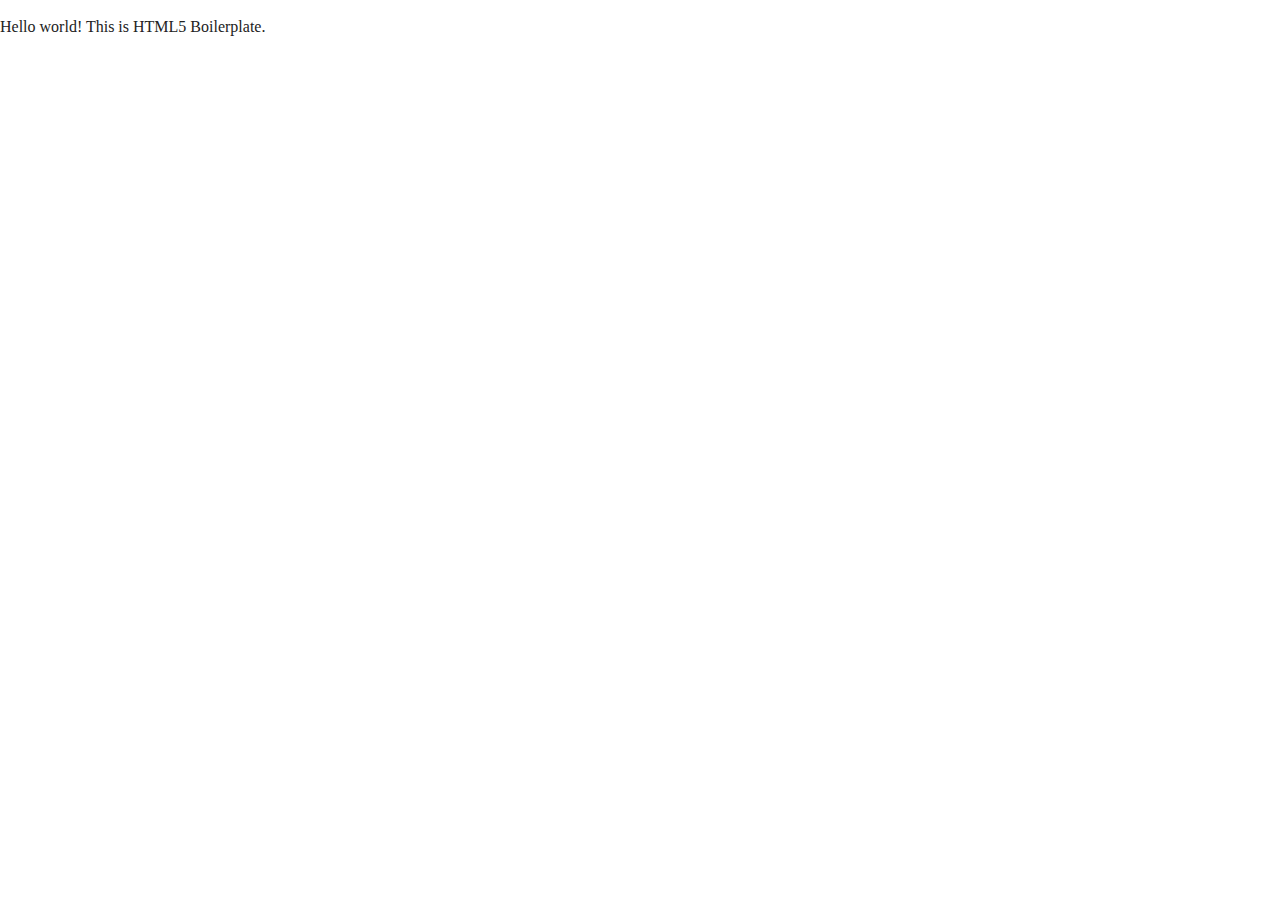
==== index.html @ 3f8e49fc "Initial commit" ====
<!doctype html>
<html class="no-js" lang="">

<head>
  <meta charset="utf-8">
  <title></title>
  <meta name="description" content="">
  <meta name="viewport" content="width=device-width, initial-scale=1">

  <meta property="og:title" content="">
  <meta property="og:type" content="">
  <meta property="og:url" content="">
  <meta property="og:image" content="">

  <link rel="manifest" href="site.webmanifest">
  <link rel="apple-touch-icon" href="icon.png">
  <!-- Place favicon.ico in the root directory -->

  <link rel="stylesheet" href="css/normalize.css">
  <link rel="stylesheet" href="css/main.css">

  <meta name="theme-color" content="#fafafa">
</head>

<body>

  <!-- Add your site or application content here -->
  <p>Hello world! This is HTML5 Boilerplate.</p>
  <script src="js/vendor/modernizr-3.11.2.min.js"></script>
  <script src="js/plugins.js"></script>
  <script src="js/main.js"></script>

  <!-- Google Analytics: change UA-XXXXX-Y to be your site's ID. -->
  <script>
    window.ga = function () { ga.q.push(arguments) }; ga.q = []; ga.l = +new Date;
    ga('create', 'UA-XXXXX-Y', 'auto'); ga('set', 'anonymizeIp', true); ga('set', 'transport', 'beacon'); ga('send', 'pageview')
  </script>
  <script src="https://www.google-analytics.com/analytics.js" async></script>
</body>

</html>
---- css/main.css ----
/*! HTML5 Boilerplate v8.0.0 | MIT License | https://html5boilerplate.com/ */

/* main.css 2.1.0 | MIT License | https://github.com/h5bp/main.css#readme */
/*
 * What follows is the result of much research on cross-browser styling.
 * Credit left inline and big thanks to Nicolas Gallagher, Jonathan Neal,
 * Kroc Camen, and the H5BP dev community and team.
 */

/* ==========================================================================
   Base styles: opinionated defaults
   ========================================================================== */

html {
  color: #222;
  font-size: 1em;
  line-height: 1.4;
}

/*
 * Remove text-shadow in selection highlight:
 * https://twitter.com/miketaylr/status/12228805301
 *
 * Vendor-prefixed and regular ::selection selectors cannot be combined:
 * https://stackoverflow.com/a/16982510/7133471
 *
 * Customize the background color to match your design.
 */

::-moz-selection {
  background: #b3d4fc;
  text-shadow: none;
}

::selection {
  background: #b3d4fc;
  text-shadow: none;
}

/*
 * A better looking default horizontal rule
 */

hr {
  display: block;
  height: 1px;
  border: 0;
  border-top: 1px solid #ccc;
  margin: 1em 0;
  padding: 0;
}

/*
 * Remove the gap between audio, canvas, iframes,
 * images, videos and the bottom of their containers:
 * https://github.com/h5bp/html5-boilerplate/issues/440
 */

audio,
canvas,
iframe,
img,
svg,
video {
  vertical-align: middle;
}

/*
 * Remove default fieldset styles.
 */

fieldset {
  border: 0;
  margin: 0;
  padding: 0;
}

/*
 * Allow only vertical resizing of textareas.
 */

textarea {
  resize: vertical;
}

/* ==========================================================================
   Author's custom styles
   ========================================================================== */

/* ==========================================================================
   Helper classes
   ========================================================================== */

/*
 * Hide visually and from screen readers
 */

.hidden,
[hidden] {
  display: none !important;
}

/*
 * Hide only visually, but have it available for screen readers:
 * https://snook.ca/archives/html_and_css/hiding-content-for-accessibility
 *
 * 1. For long content, line feeds are not interpreted as spaces and small width
 *    causes content to wrap 1 word per line:
 *    https://medium.com/@jessebeach/beware-smushed-off-screen-accessible-text-5952a4c2cbfe
 */

.sr-only {
  border: 0;
  clip: rect(0, 0, 0, 0);
  height: 1px;
  margin: -1px;
  overflow: hidden;
  padding: 0;
  position: absolute;
  white-space: nowrap;
  width: 1px;
  /* 1 */
}

/*
 * Extends the .sr-only class to allow the element
 * to be focusable when navigated to via the keyboard:
 * https://www.drupal.org/node/897638
 */

.sr-only.focusable:active,
.sr-only.focusable:focus {
  clip: auto;
  height: auto;
  margin: 0;
  overflow: visible;
  position: static;
  white-space: inherit;
  width: auto;
}

/*
 * Hide visually and from screen readers, but maintain layout
 */

.invisible {
  visibility: hidden;
}

/*
 * Clearfix: contain floats
 *
 * For modern browsers
 * 1. The space content is one way to avoid an Opera bug when the
 *    `contenteditable` attribute is included anywhere else in the document.
 *    Otherwise it causes space to appear at the top and bottom of elements
 *    that receive the `clearfix` class.
 * 2. The use of `table` rather than `block` is only necessary if using
 *    `:before` to contain the top-margins of child elements.
 */

.clearfix::before,
.clearfix::after {
  content: " ";
  display: table;
}

.clearfix::after {
  clear: both;
}

/* ==========================================================================
   EXAMPLE Media Queries for Responsive Design.
   These examples override the primary ('mobile first') styles.
   Modify as content requires.
   ========================================================================== */

@media only screen and (min-width: 35em) {
  /* Style adjustments for viewports that meet the condition */
}

@media print,
  (-webkit-min-device-pixel-ratio: 1.25),
  (min-resolution: 1.25dppx),
  (min-resolution: 120dpi) {
  /* Style adjustments for high resolution devices */
}

/* ==========================================================================
   Print styles.
   Inlined to avoid the additional HTTP request:
   https://www.phpied.com/delay-loading-your-print-css/
   ========================================================================== */

@media print {
  *,
  *::before,
  *::after {
    background: #fff !important;
    color: #000 !important;
    /* Black prints faster */
    box-shadow: none !important;
    text-shadow: none !important;
  }

  a,
  a:visited {
    text-decoration: underline;
  }

  a[href]::after {
    content: " (" attr(href) ")";
  }

  abbr[title]::after {
    content: " (" attr(title) ")";
  }

  /*
   * Don't show links that are fragment identifiers,
   * or use the `javascript:` pseudo protocol
   */
  a[href^="#"]::after,
  a[href^="javascript:"]::after {
    content: "";
  }

  pre {
    white-space: pre-wrap !important;
  }

  pre,
  blockquote {
    border: 1px solid #999;
    page-break-inside: avoid;
  }

  /*
   * Printing Tables:
   * https://web.archive.org/web/20180815150934/http://css-discuss.incutio.com/wiki/Printing_Tables
   */
  thead {
    display: table-header-group;
  }

  tr,
  img {
    page-break-inside: avoid;
  }

  p,
  h2,
  h3 {
    orphans: 3;
    widows: 3;
  }

  h2,
  h3 {
    page-break-after: avoid;
  }
}
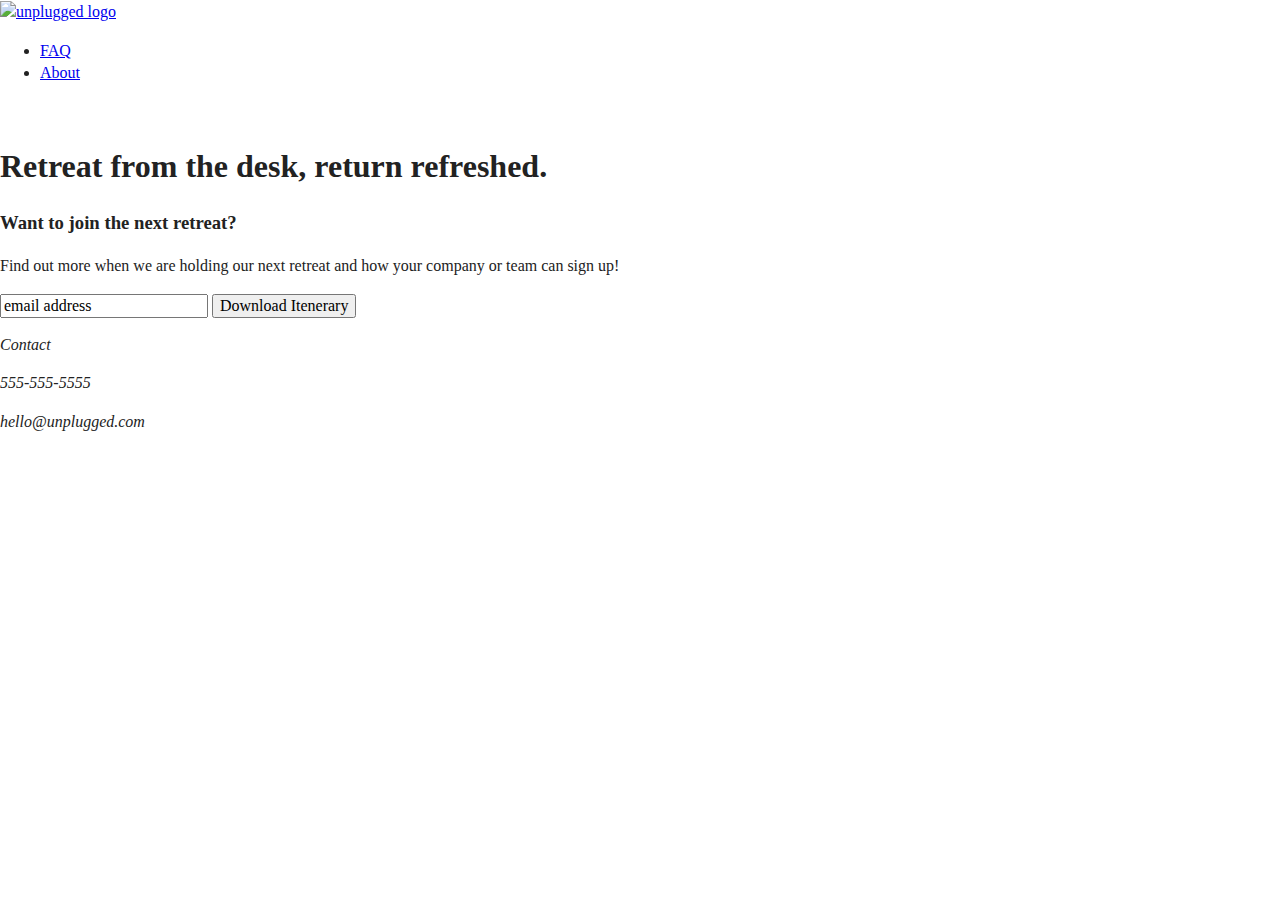
==== commit e3e28635: "Links repaired start of homepage html coded" ====
--- a/index.html
+++ b/index.html
@@ -3,7 +3,7 @@
 
 <head>
   <meta charset="utf-8">
-  <title></title>
+  <title>Unplugged Retreat</title>
   <meta name="description" content="">
   <meta name="viewport" content="width=device-width, initial-scale=1">
 
@@ -23,10 +23,68 @@
 </head>
 
 <body>
+<header>
+    <div class="content-wrapper">
+        <a href="#"><img src="" alt="unplugged logo"></a>
+        <div class="header-divider"></div>
+        <nav>
+            <ul>
+                <li><a href="faq/index.html" target="_blank">FAQ</a></li>
+                <li><a href="about/index.html" target="_blank">About</a></li>
+            </ul>
+        </nav>
+    </div>
+</header>
 
+<main>
+
+    <section class="hero-area">
+        <div class="content-wrapper">
+        <img src="" class="hero-img">
+        <h1>Retreat from the desk, return refreshed.</h1>
+        </div>
+    </section>
+    
+    <aside>
+        <div class="content-wrapper">
+            <div class="form-description">
+            <h3>Want to join the next retreat?</h3>
+            <p>Find out more when we are holding our next retreat and how your company or team can sign up!</p>
+            </div>
+        
+            <div class="form">
+                <input type="text" name="name" value="email address">
+                <input type="button" value="Download Itenerary">
+            </div>
+        </div>
+    </aside>
+    
+</main>
+    
+<footer>
+    <div class="content-wrapper">
+        <div class="footer-content">
+            <address class="contact">
+            <p>Contact</p>
+            <p>555-555-5555</p>
+            <p>hello@unplugged.com</p>
+            </address>
+            <div class="social">
+                <div class="social-icons">
+                    <p><a href="" target="_blank"></a></p>
+                    <p><a href="" target="_blank"></a></p>
+                    <p><a href="" target="_blank"></a></p>
+                    <!--Social media links here-->
+                </div>
+            </div>
+        </div> <!--Footer content ends-->
+    </div> <!--Footer content wrapper ends-->
+    
+    <div class="copyright">
+    </div>
+</footer>
   <!-- Add your site or application content here -->
-  <p>Hello world! This is HTML5 Boilerplate.</p>
-  <script src="js/vendor/modernizr-3.11.2.min.js"></script>
+   <script src="js/vendor/modernizr-3.11.2.min.js"></script>
   <script src="js/plugins.js"></script>
   <script src="js/main.js"></script>
 
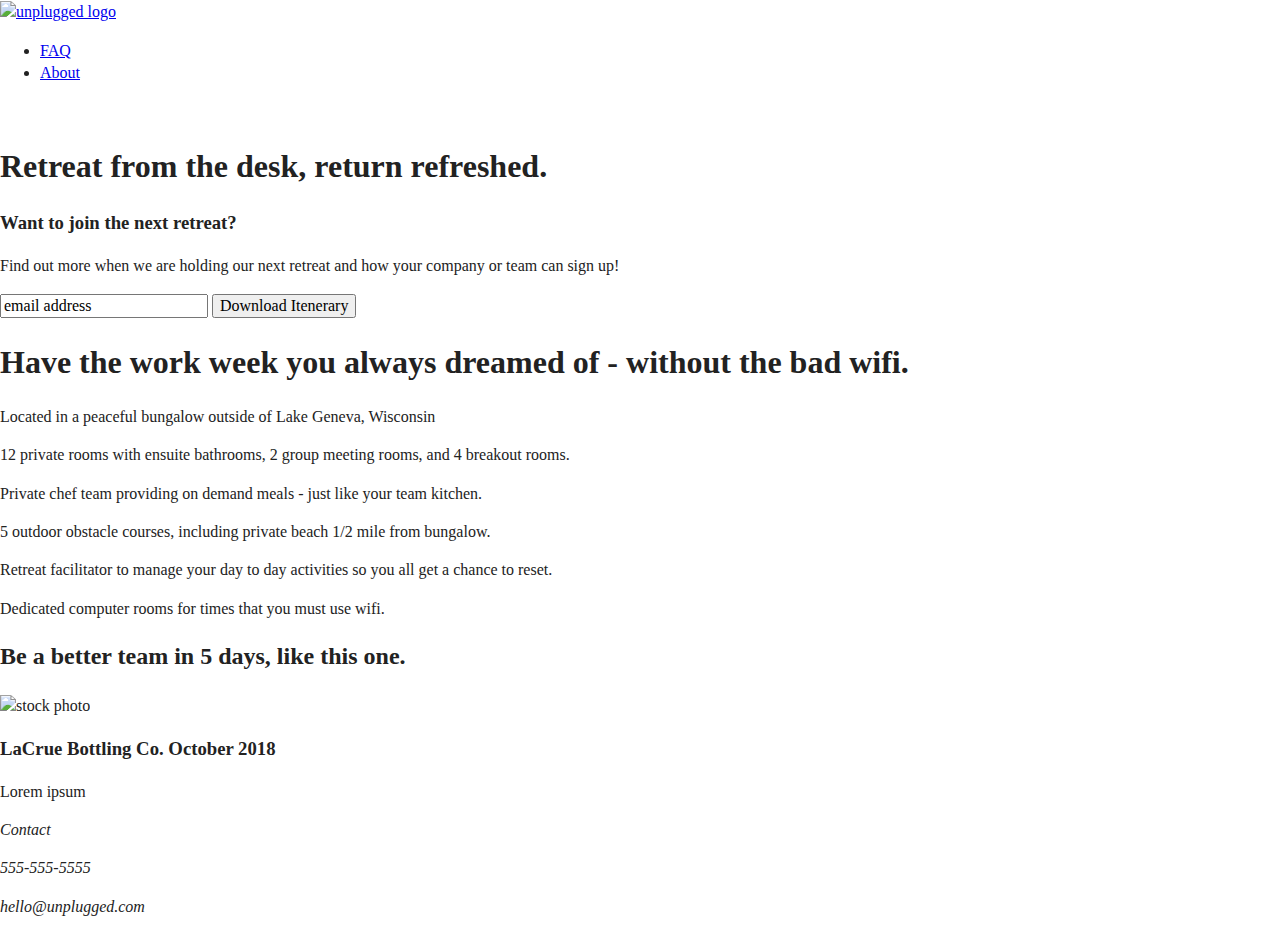
==== commit 6204a396: "Added homepage content" ====
--- a/index.html
+++ b/index.html
@@ -58,7 +58,43 @@
             </div>
         </div>
     </aside>
+    <section class="features">
+        <div class="content-wrapper">
+            <h1>Have the work week you always dreamed of - without the bad wifi.</h1>
+                <article>
+                    <p class="features-items"></p>
+                    <p class="features-item-description">Located in a peaceful bungalow outside of Lake Geneva, Wisconsin</p>
+                    
+                    <p class="features-items"></p>
+                    <p class="features-item-description">12 private rooms with ensuite bathrooms, 2 group meeting rooms, and 4 breakout rooms.</p>
+                    
+                    <p class="features-items"></p>
+                    <p class="features-item-description">Private chef team providing on demand meals - just like your team kitchen.</p>
+                    
+                    <p class="features-items"></p>
+                    <p class="features-item-description">5 outdoor obstacle courses, including private beach 1/2 mile from bungalow.</p>
+                    
+                    <p class="features-items"></p>
+                    <p class="features-item-description">Retreat facilitator to manage your day to day activities so you all get a chance to reset.</p>
+                    
+                    <p class="features-items"></p>
+                    <p class="features-item-description">Dedicated computer rooms for times that you must use wifi.</p>
+              </article>
+        </div>
+    </section>
     
+<section class="reviews">
+    <div class="content-wrapper">
+        <h2>Be a better team in 5 days, like this one.</h2>
+            <article>
+            <img src="" alt="stock photo">
+                <div class="review-one">
+                <h3>LaCrue Bottling Co. October 2018</h3>
+                <p class="review-text">Lorem ipsum</p>
+                </div>
+            </article>
+    </div>
+</section>    
 </main>
     
 <footer>
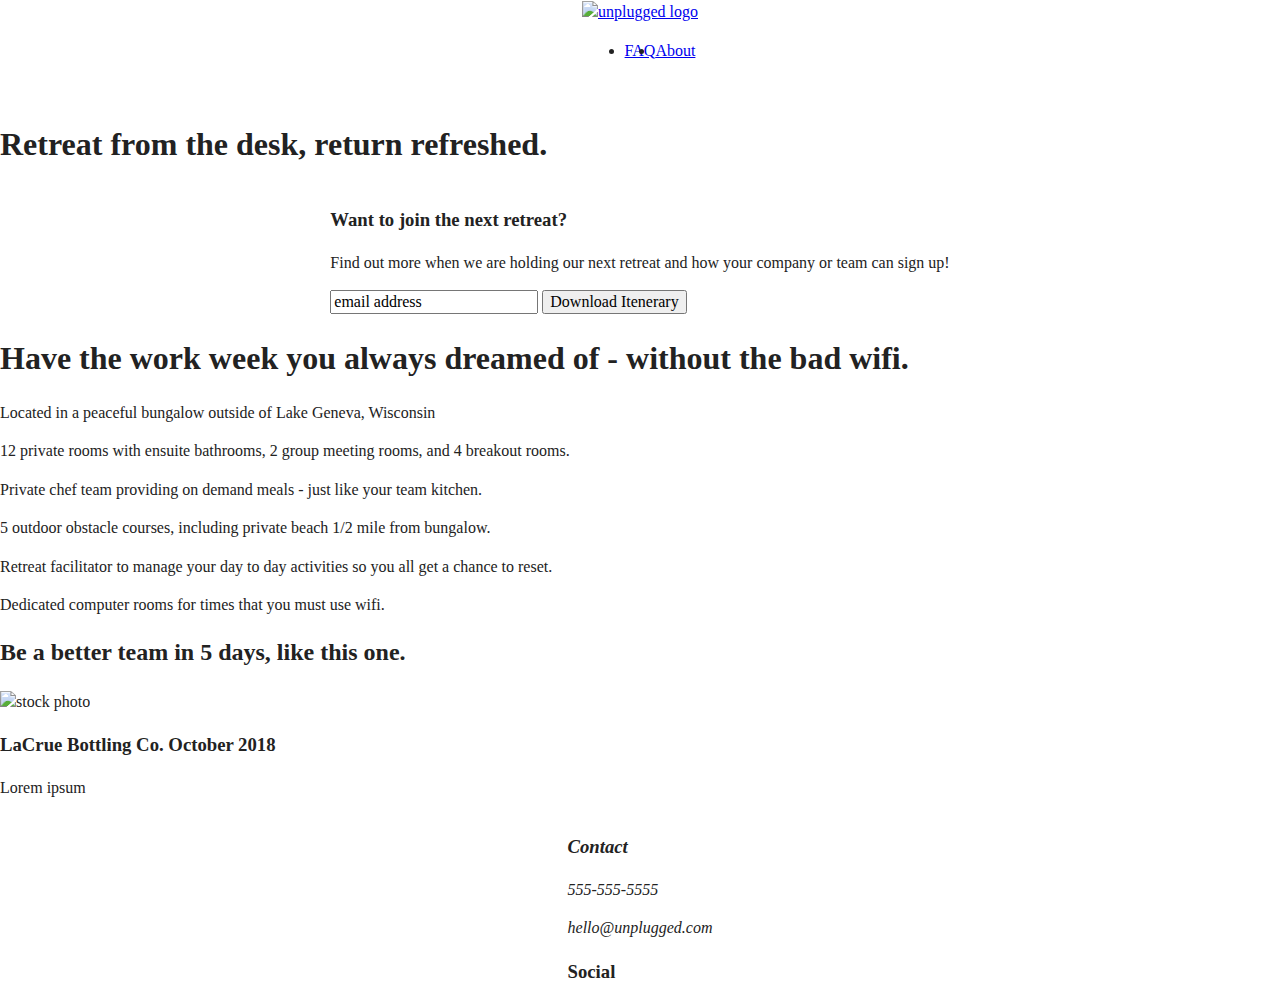
==== commit 9bf595ab: "Styling started in css" ====
--- a/index.html
+++ b/index.html
@@ -101,11 +101,12 @@
     <div class="content-wrapper">
         <div class="footer-content">
             <address class="contact">
-            <p>Contact</p>
+            <h3>Contact</h3>
             <p>555-555-5555</p>
             <p>hello@unplugged.com</p>
             </address>
             <div class="social">
+                <h3>Social</h3>
                 <div class="social-icons">
                     <p><a href="" target="_blank"></a></p>
                     <p><a href="" target="_blank"></a></p>
--- a/css/main.css
+++ b/css/main.css
@@ -86,6 +86,110 @@
 /* ==========================================================================
    Author's custom styles
    ========================================================================== */
+header, footer {
+    display: flex;
+    justify-content: center;
+    align-items: center;
+    flex-flow: row wrap;
+}
+
+header content-wrapper {
+    display: flex;
+    justify-content: flex-start;
+    align-items: center;
+    flex-flow: row;
+}
+
+header nav {
+    display: flex;
+    justify-content: space-around;
+    align-items: center;
+    flex-flow: row wrap;
+}
+
+header nav ul {
+    display: flex;
+    justify-content: space-around;
+    align-items: center;
+    flex-flow: row;
+}
+
+footer social-icons {
+    display: flex;
+    justify-content: space-around;
+    align-items: center;
+    flex-flow: row;
+}
+
+footer social {
+    display: flex;
+    justify-content: center;
+    align-items: center;
+    flex-flow: row;
+}
+
+hero-area {
+    display: flex;
+    justify-content: center;
+    align-items: center;
+    flex-flow: row wrap;
+}
+
+aside {
+     display: flex;
+    justify-content: center;
+    align-items: center;
+    flex-flow: row wrap;
+}
+
+features {
+     display: flex;
+    justify-content: center;
+    align-items: center;
+    flex-flow: row wrap;
+}
+
+features features-items {
+     display: flex;
+    justify-content: center;
+    align-items: center;
+    flex-flow: row wrap;
+}
+
+reviews {
+     display: flex;
+    justify-content: center;
+    align-items: center;
+    flex-flow: row wrap;
+}
+
+mission {
+     display: flex;
+    justify-content: center;
+    align-items: center;
+    flex-flow: row wrap;
+}
+
+contact-section {
+     display: flex;
+    justify-content: center;
+    align-items: center;
+    flex-flow: row wrap;
+}
+
+faq {
+     display: flex;
+    justify-content: center;
+    align-items: center;
+    flex-flow: row wrap;
+}
+
+faq content-wrapper {
+     display: flex;
+    justify-content: center;
+    align-items: center;
+    flex-flow: row wrap;
+}
 
 /* ==========================================================================
    Helper classes
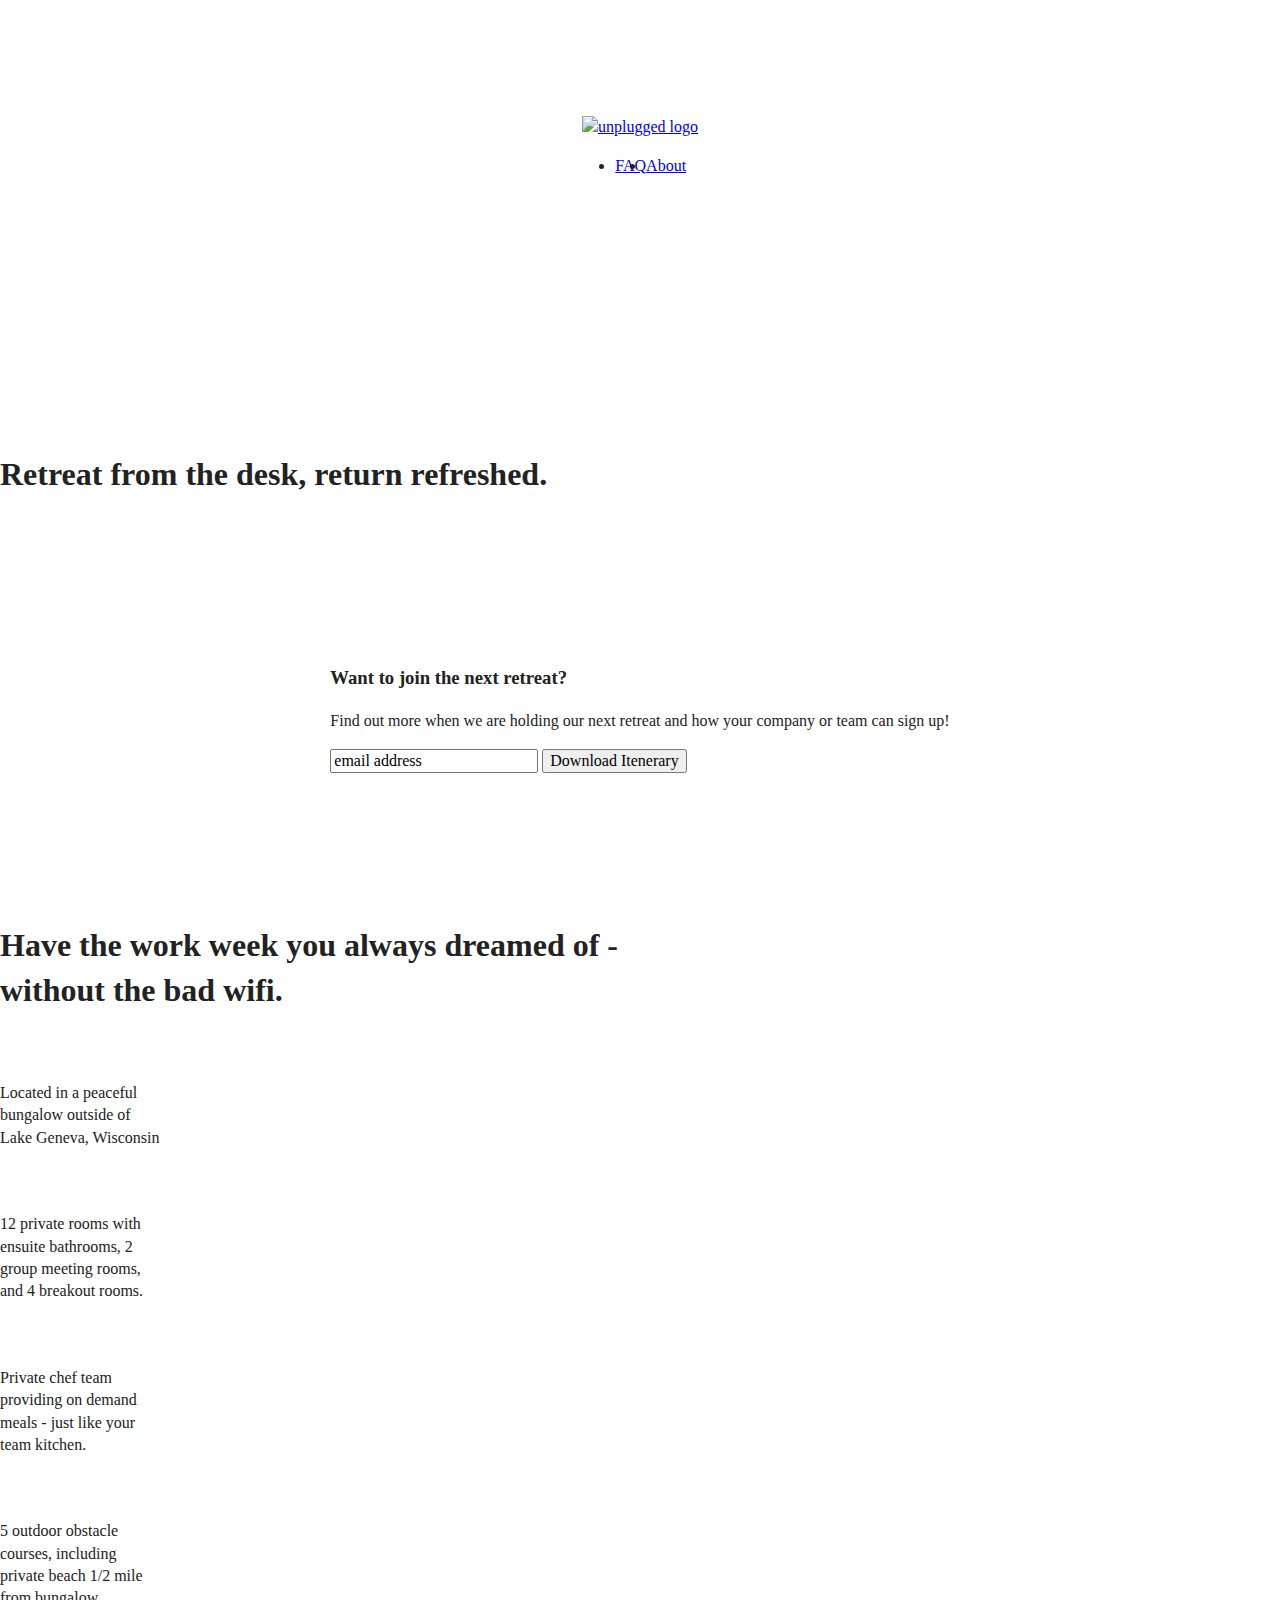
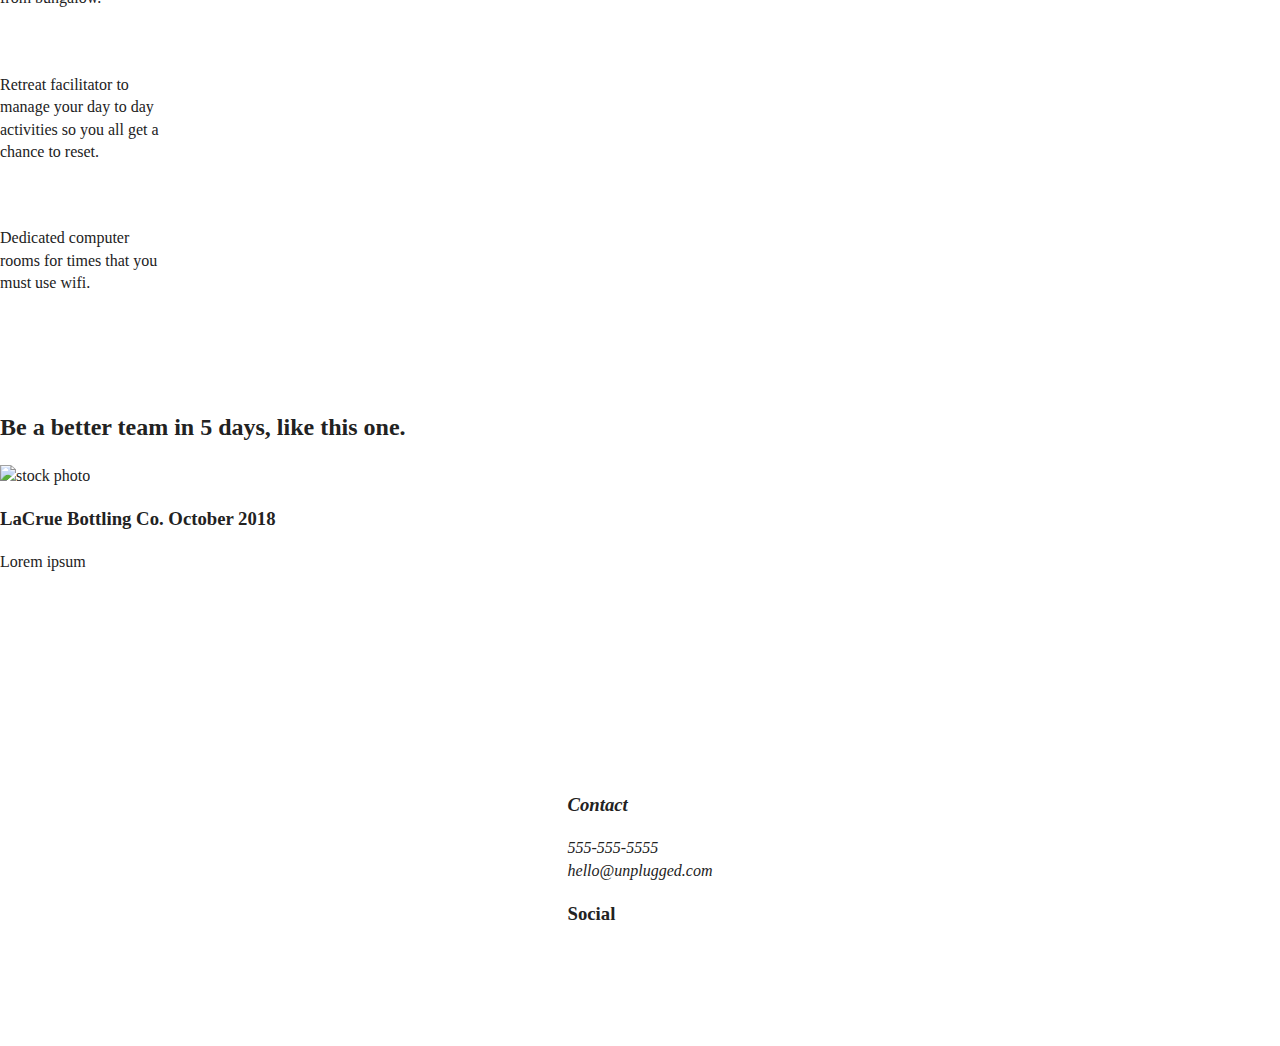
==== commit 5fdc7436: "Updated css" ====
--- a/index.html
+++ b/index.html
@@ -2,135 +2,145 @@
 <html class="no-js" lang="">
 
 <head>
-  <meta charset="utf-8">
-  <title>Unplugged Retreat</title>
-  <meta name="description" content="">
-  <meta name="viewport" content="width=device-width, initial-scale=1">
+    <meta charset="utf-8">
+    <title>Unplugged Retreat</title>
+    <meta name="description" content="">
+    <meta name="viewport" content="width=device-width, initial-scale=1">
 
-  <meta property="og:title" content="">
-  <meta property="og:type" content="">
-  <meta property="og:url" content="">
-  <meta property="og:image" content="">
+    <meta property="og:title" content="">
+    <meta property="og:type" content="">
+    <meta property="og:url" content="">
+    <meta property="og:image" content="">
 
-  <link rel="manifest" href="site.webmanifest">
-  <link rel="apple-touch-icon" href="icon.png">
-  <!-- Place favicon.ico in the root directory -->
+    <link rel="manifest" href="site.webmanifest">
+    <link rel="apple-touch-icon" href="icon.png">
+    <!-- Place favicon.ico in the root directory -->
 
-  <link rel="stylesheet" href="css/normalize.css">
-  <link rel="stylesheet" href="css/main.css">
+    <link rel="stylesheet" href="css/normalize.css">
+    <link rel="stylesheet" href="css/main.css">
 
-  <meta name="theme-color" content="#fafafa">
+    <meta name="theme-color" content="#fafafa">
 </head>
 
 <body>
-<header>
-    <div class="content-wrapper">
-        <a href="#"><img src="" alt="unplugged logo"></a>
-        <div class="header-divider"></div>
-        <nav>
-            <ul>
-                <li><a href="faq/index.html" target="_blank">FAQ</a></li>
-                <li><a href="about/index.html" target="_blank">About</a></li>
-            </ul>
-        </nav>
-    </div>
-</header>
+    <header>
+        <div class="content-wrapper">
+            <a href="#"><img src="" alt="unplugged logo"></a>
+            <div class="header-divider"></div>
+            <nav>
+                <ul>
+                    <li><a href="faq/index.html" target="_blank">FAQ</a></li>
+                    <li><a href="about/index.html" target="_blank">About</a></li>
+                </ul>
+            </nav>
+        </div>
+    </header>
 
-<main>
+    <main>
 
-    <section class="hero-area">
-        <div class="content-wrapper">
-        <img src="" class="hero-img">
-        <h1>Retreat from the desk, return refreshed.</h1>
-        </div>
-    </section>
-    
-    <aside>
-        <div class="content-wrapper">
-            <div class="form-description">
-            <h3>Want to join the next retreat?</h3>
-            <p>Find out more when we are holding our next retreat and how your company or team can sign up!</p>
+        <section class="hero-area">
+            <div class="content-wrapper">
+                <img src="" class="hero-img">
+                <h1>Retreat from the desk, return refreshed.</h1>
             </div>
-        
-            <div class="form">
-                <input type="text" name="name" value="email address">
-                <input type="button" value="Download Itenerary">
+        </section>
+
+        <aside>
+            <div class="content-wrapper">
+                <div class="form-description">
+                    <h3>Want to join the next retreat?</h3>
+                    <p>Find out more when we are holding our next retreat and how your company or team can sign up!</p>
+                </div>
+
+                <div class="form">
+                    <input type="text" name="name" value="email address">
+                    <input type="button" value="Download Itenerary">
+                </div>
             </div>
-        </div>
-    </aside>
-    <section class="features">
-        <div class="content-wrapper">
-            <h1>Have the work week you always dreamed of - without the bad wifi.</h1>
+        </aside>
+        <section class="features">
+            <div class="content-wrapper">
+                <h1>Have the work week you always dreamed of - without the bad wifi.</h1>
                 <article>
                     <p class="features-items"></p>
                     <p class="features-item-description">Located in a peaceful bungalow outside of Lake Geneva, Wisconsin</p>
-                    
+
                     <p class="features-items"></p>
                     <p class="features-item-description">12 private rooms with ensuite bathrooms, 2 group meeting rooms, and 4 breakout rooms.</p>
-                    
+
                     <p class="features-items"></p>
                     <p class="features-item-description">Private chef team providing on demand meals - just like your team kitchen.</p>
-                    
+
                     <p class="features-items"></p>
                     <p class="features-item-description">5 outdoor obstacle courses, including private beach 1/2 mile from bungalow.</p>
-                    
+
                     <p class="features-items"></p>
                     <p class="features-item-description">Retreat facilitator to manage your day to day activities so you all get a chance to reset.</p>
-                    
+
                     <p class="features-items"></p>
                     <p class="features-item-description">Dedicated computer rooms for times that you must use wifi.</p>
-              </article>
-        </div>
-    </section>
-    
-<section class="reviews">
-    <div class="content-wrapper">
-        <h2>Be a better team in 5 days, like this one.</h2>
-            <article>
-            <img src="" alt="stock photo">
-                <div class="review-one">
-                <h3>LaCrue Bottling Co. October 2018</h3>
-                <p class="review-text">Lorem ipsum</p>
-                </div>
-            </article>
-    </div>
-</section>    
-</main>
-    
-<footer>
-    <div class="content-wrapper">
-        <div class="footer-content">
-            <address class="contact">
-            <h3>Contact</h3>
-            <p>555-555-5555</p>
-            <p>hello@unplugged.com</p>
-            </address>
-            <div class="social">
-                <h3>Social</h3>
-                <div class="social-icons">
-                    <p><a href="" target="_blank"></a></p>
-                    <p><a href="" target="_blank"></a></p>
-                    <p><a href="" target="_blank"></a></p>
-                    <!--Social media links here-->
+                </article>
+            </div>
+        </section>
+
+        <section class="reviews">
+            <div class="content-wrapper">
+                <h2>Be a better team in 5 days, like this one.</h2>
+                <article>
+                    <img src="" alt="stock photo">
+                    <div class="review-one">
+                        <h3>LaCrue Bottling Co. October 2018</h3>
+                        <p class="review-text">Lorem ipsum</p>
+                    </div>
+                </article>
+            </div>
+        </section>
+    </main>
+
+    <footer>
+        <div class="content-wrapper">
+            <div class="footer-content">
+                <address class="contact">
+                    <h3>Contact</h3>
+                    <p>555-555-5555</p>
+                    <p>hello@unplugged.com</p>
+                </address>
+                <div class="social">
+                    <h3>Social</h3>
+                    <div class="social-icons">
+                        <p><a href="" target="_blank"></a></p>
+                        <p><a href="" target="_blank"></a></p>
+                        <p><a href="" target="_blank"></a></p>
+                        <!--Social media links here-->
+                    </div>
                 </div>
             </div>
-        </div> <!--Footer content ends-->
-    </div> <!--Footer content wrapper ends-->
-    
-    <div class="copyright">
-    </div>
-</footer>
-  <!-- Add your site or application content here -->
-   <script src="js/vendor/modernizr-3.11.2.min.js"></script>
-  <script src="js/plugins.js"></script>
-  <script src="js/main.js"></script>
+            <!--Footer content ends-->
+        </div>
+        <!--Footer content wrapper ends-->
 
-  <!-- Google Analytics: change UA-XXXXX-Y to be your site's ID. -->
-  <script>
-    window.ga = function () { ga.q.push(arguments) }; ga.q = []; ga.l = +new Date;
-    ga('create', 'UA-XXXXX-Y', 'auto'); ga('set', 'anonymizeIp', true); ga('set', 'transport', 'beacon'); ga('send', 'pageview')
-  </script>
-  <script src="https://www.google-analytics.com/analytics.js" async></script>
+        <div class="copyright">
+        </div>
+    </footer>
+    <!-- Add your site or application content here -->
+    <script src="js/vendor/modernizr-3.11.2.min.js"></script>
+    <script src="js/plugins.js"></script>
+    <script src="js/main.js"></script>
+
+    <!-- Google Analytics: change UA-XXXXX-Y to be your site's ID. -->
+    <script>
+        window.ga = function() {
+            ga.q.push(arguments)
+        };
+        ga.q = [];
+        ga.l = +new Date;
+        ga('create', 'UA-XXXXX-Y', 'auto');
+        ga('set', 'anonymizeIp', true);
+        ga('set', 'transport', 'beacon');
+        ga('send', 'pageview')
+
+    </script>
+    <script src="https://www.google-analytics.com/analytics.js" async></script>
 </body>
 
 </html>
--- a/css/main.css
+++ b/css/main.css
@@ -12,9 +12,9 @@
    ========================================================================== */
 
 html {
-  color: #222;
-  font-size: 1em;
-  line-height: 1.4;
+    color: #222;
+    font-size: 1em;
+    line-height: 1.4;
 }
 
 /*
@@ -28,13 +28,13 @@
  */
 
 ::-moz-selection {
-  background: #b3d4fc;
-  text-shadow: none;
+    background: #b3d4fc;
+    text-shadow: none;
 }
 
 ::selection {
-  background: #b3d4fc;
-  text-shadow: none;
+    background: #b3d4fc;
+    text-shadow: none;
 }
 
 /*
@@ -42,12 +42,12 @@
  */
 
 hr {
-  display: block;
-  height: 1px;
-  border: 0;
-  border-top: 1px solid #ccc;
-  margin: 1em 0;
-  padding: 0;
+    display: block;
+    height: 1px;
+    border: 0;
+    border-top: 1px solid #ccc;
+    margin: 1em 0;
+    padding: 0;
 }
 
 /*
@@ -62,7 +62,7 @@
 img,
 svg,
 video {
-  vertical-align: middle;
+    vertical-align: middle;
 }
 
 /*
@@ -70,9 +70,9 @@
  */
 
 fieldset {
-  border: 0;
-  margin: 0;
-  padding: 0;
+    border: 0;
+    margin: 0;
+    padding: 0;
 }
 
 /*
@@ -80,24 +80,41 @@
  */
 
 textarea {
-  resize: vertical;
+    resize: vertical;
 }
 
 /* ==========================================================================
    Author's custom styles
    ========================================================================== */
-header, footer {
-    display: flex;
-    justify-content: center;
-    align-items: center;
-    flex-flow: row wrap;
-}
-
+header,
+footer {
+    display: flex;
+    justify-content: center;
+    align-items: center;
+    flex-flow: row wrap;
+}
+
+header {
+    padding: 15px 0;
+    margin: 0
+}
 header content-wrapper {
     display: flex;
     justify-content: flex-start;
     align-items: center;
     flex-flow: row;
+    background-color: aqua;
+    width: 100%;
+}
+
+header content-wrapper p {
+    margin: 0;
+}
+header-divider {
+    width: 100%;
+    height: 1px;
+    color: lightgray;
+    background-color: brown;
 }
 
 header nav {
@@ -105,6 +122,7 @@
     justify-content: space-around;
     align-items: center;
     flex-flow: row wrap;
+    width: 60%;
 }
 
 header nav ul {
@@ -112,6 +130,17 @@
     justify-content: space-around;
     align-items: center;
     flex-flow: row;
+    width: 45%;
+}
+
+header h1 {
+    margin: 50px 20px 50px 20px;
+    padding: 50px 20px 50px 20px;
+}
+
+footer .content-wrapper {
+    width: 55%;
+    margin: 50px 0;
 }
 
 footer social-icons {
@@ -128,6 +157,10 @@
     flex-flow: row;
 }
 
+footer p {
+    margin: 0;
+}
+
 hero-area {
     display: flex;
     justify-content: center;
@@ -136,56 +169,67 @@
 }
 
 aside {
-     display: flex;
+    display: flex;
     justify-content: center;
     align-items: center;
     flex-flow: row wrap;
 }
 
 features {
-     display: flex;
-    justify-content: center;
-    align-items: center;
-    flex-flow: row wrap;
-}
-
+    display: flex;
+    justify-content: center;
+    align-items: center;
+    flex-flow: row wrap;
+    width: 85%;
+    background-color: cadetblue;
+}
+
+features p {
+    margin: 0;
+}
 features features-items {
-     display: flex;
-    justify-content: center;
-    align-items: center;
-    flex-flow: row wrap;
+    display: flex;
+    justify-content: center;
+    align-items: center;
+    flex-flow: row wrap;
+    width: 55%;
 }
 
 reviews {
-     display: flex;
-    justify-content: center;
-    align-items: center;
-    flex-flow: row wrap;
+    display: flex;
+    justify-content: center;
+    align-items: center;
+    flex-flow: row wrap;
+    width: 90%;
+}
+
+reviews h3 {
+    
 }
 
 mission {
-     display: flex;
+    display: flex;
     justify-content: center;
     align-items: center;
     flex-flow: row wrap;
 }
 
 contact-section {
-     display: flex;
+    display: flex;
     justify-content: center;
     align-items: center;
     flex-flow: row wrap;
 }
 
 faq {
-     display: flex;
+    display: flex;
     justify-content: center;
     align-items: center;
     flex-flow: row wrap;
 }
 
 faq content-wrapper {
-     display: flex;
+    display: flex;
     justify-content: center;
     align-items: center;
     flex-flow: row wrap;
@@ -201,7 +245,7 @@
 
 .hidden,
 [hidden] {
-  display: none !important;
+    display: none !important;
 }
 
 /*
@@ -214,16 +258,16 @@
  */
 
 .sr-only {
-  border: 0;
-  clip: rect(0, 0, 0, 0);
-  height: 1px;
-  margin: -1px;
-  overflow: hidden;
-  padding: 0;
-  position: absolute;
-  white-space: nowrap;
-  width: 1px;
-  /* 1 */
+    border: 0;
+    clip: rect(0, 0, 0, 0);
+    height: 1px;
+    margin: -1px;
+    overflow: hidden;
+    padding: 0;
+    position: absolute;
+    white-space: nowrap;
+    width: 1px;
+    /* 1 */
 }
 
 /*
@@ -234,13 +278,13 @@
 
 .sr-only.focusable:active,
 .sr-only.focusable:focus {
-  clip: auto;
-  height: auto;
-  margin: 0;
-  overflow: visible;
-  position: static;
-  white-space: inherit;
-  width: auto;
+    clip: auto;
+    height: auto;
+    margin: 0;
+    overflow: visible;
+    position: static;
+    white-space: inherit;
+    width: auto;
 }
 
 /*
@@ -248,7 +292,7 @@
  */
 
 .invisible {
-  visibility: hidden;
+    visibility: hidden;
 }
 
 /*
@@ -265,12 +309,12 @@
 
 .clearfix::before,
 .clearfix::after {
-  content: " ";
-  display: table;
+    content: " ";
+    display: table;
 }
 
 .clearfix::after {
-  clear: both;
+    clear: both;
 }
 
 /* ==========================================================================
@@ -279,15 +323,136 @@
    Modify as content requires.
    ========================================================================== */
 
-@media only screen and (min-width: 35em) {
-  /* Style adjustments for viewports that meet the condition */
+@media only screen and (min-width: 768px) {
+    
+    /* Tablet styles */
+.content-wrapper {
+        max-width: 640px;
+        margin: 100px 0;
+    }
+    
+header {
+        display: flexbox;
+        justify-content: center;
+    }
+    
+    header .content-wrapper {
+        width: auto;
+        display: flexbox;
+        justify-content: center;
+    }
+    
+    header nav {
+        width: auto;
+    }
+    
+    header nav ul {
+        display: flexbox;
+        justify-content: end;
+    }
+    
+    .header-divider {
+    display: none;
+    }
+    
+    aside .content-wrapper {
+        margin: 50px 0;
+        display: flexbox;
+        justify-content: center;
+        flex-flow: wrap;
+    }
+    
+    aside .content-wrapper .form-description, 
+    aside .content-wrapper .form {
+        width:
+        margin: 0;
+    }
+    
+.features article {
+    display: flex;
+    justify-content: center;
+    align-items: center;
+    flex-flow: row wrap;
+    flex-basis: 200px;
+    width: 25%;
+}
+    
+    .featured .features-item-description {
+        
+    }
+    
+    .reviews article div{
+        width: auto;
+    }
+    
+    footer .content-wrapper {
+        width: auto;
+        margin: 100px 0;
+    }
+    
+    footer .content {
+        margin-bottom: 0;
+        display: flexbox;
+        justify-content: center;
+        align-items: center;
+    }
+    
+    footer .copyright {
+        with:
+    }
+    
+    /* ==========================================================================
+   About Page
+   ========================================================================== */
+ 
+   .mission-content {
+    display: flex;
+    justify-content: space-between;
+    align-items: 
+}
+
+.mission-content p {
+    width: 
+}
+
+.contact-section .content-wrapper h2 {
+    width:
+}
+
+.contact-content {
+    display:
+    justify-content:
+    align-items:
+}
+/* ==========================================================================
+   FAQ Page
+   ========================================================================== */
+   .faq .content-wrapper {
+    justify-content: space-between;
+}
+
+.faq-content {
+    flex-basis: 40%;
+}
+
+.faq h2 {
+    width: 100%;
+}
+/* ==========================================================================
+   About Page
+   ========================================================================== */
+    
+}
+
+@media only screen and (min-width: 1200px) {
+    /* Desktop styles here */
 }
 
 @media print,
-  (-webkit-min-device-pixel-ratio: 1.25),
-  (min-resolution: 1.25dppx),
-  (min-resolution: 120dpi) {
-  /* Style adjustments for high resolution devices */
+(-webkit-min-device-pixel-ratio: 1.25),
+(min-resolution: 1.25dppx),
+(min-resolution: 120dpi) {
+    /* Style adjustments for high resolution devices */
 }
 
 /* ==========================================================================
@@ -297,71 +462,71 @@
    ========================================================================== */
 
 @media print {
-  *,
-  *::before,
-  *::after {
-    background: #fff !important;
-    color: #000 !important;
-    /* Black prints faster */
-    box-shadow: none !important;
-    text-shadow: none !important;
-  }
-
-  a,
-  a:visited {
-    text-decoration: underline;
-  }
-
-  a[href]::after {
-    content: " (" attr(href) ")";
-  }
-
-  abbr[title]::after {
-    content: " (" attr(title) ")";
-  }
-
-  /*
+
+    *,
+    *::before,
+    *::after {
+        background: #fff !important;
+        color: #000 !important;
+        /* Black prints faster */
+        box-shadow: none !important;
+        text-shadow: none !important;
+    }
+
+    a,
+    a:visited {
+        text-decoration: underline;
+    }
+
+    a[href]::after {
+        content: " ("attr(href) ")";
+    }
+
+    abbr[title]::after {
+        content: " ("attr(title) ")";
+    }
+
+    /*
    * Don't show links that are fragment identifiers,
    * or use the `javascript:` pseudo protocol
    */
-  a[href^="#"]::after,
-  a[href^="javascript:"]::after {
-    content: "";
-  }
-
-  pre {
-    white-space: pre-wrap !important;
-  }
-
-  pre,
-  blockquote {
-    border: 1px solid #999;
-    page-break-inside: avoid;
-  }
-
-  /*
+    a[href^="#"]::after,
+    a[href^="javascript:"]::after {
+        content: "";
+    }
+
+    pre {
+        white-space: pre-wrap !important;
+    }
+
+    pre,
+    blockquote {
+        border: 1px solid #999;
+        page-break-inside: avoid;
+    }
+
+    /*
    * Printing Tables:
    * https://web.archive.org/web/20180815150934/http://css-discuss.incutio.com/wiki/Printing_Tables
    */
-  thead {
-    display: table-header-group;
-  }
-
-  tr,
-  img {
-    page-break-inside: avoid;
-  }
-
-  p,
-  h2,
-  h3 {
-    orphans: 3;
-    widows: 3;
-  }
-
-  h2,
-  h3 {
-    page-break-after: avoid;
-  }
-}
-
+    thead {
+        display: table-header-group;
+    }
+
+    tr,
+    img {
+        page-break-inside: avoid;
+    }
+
+    p,
+    h2,
+    h3 {
+        orphans: 3;
+        widows: 3;
+    }
+
+    h2,
+    h3 {
+        page-break-after: avoid;
+    }
+}
